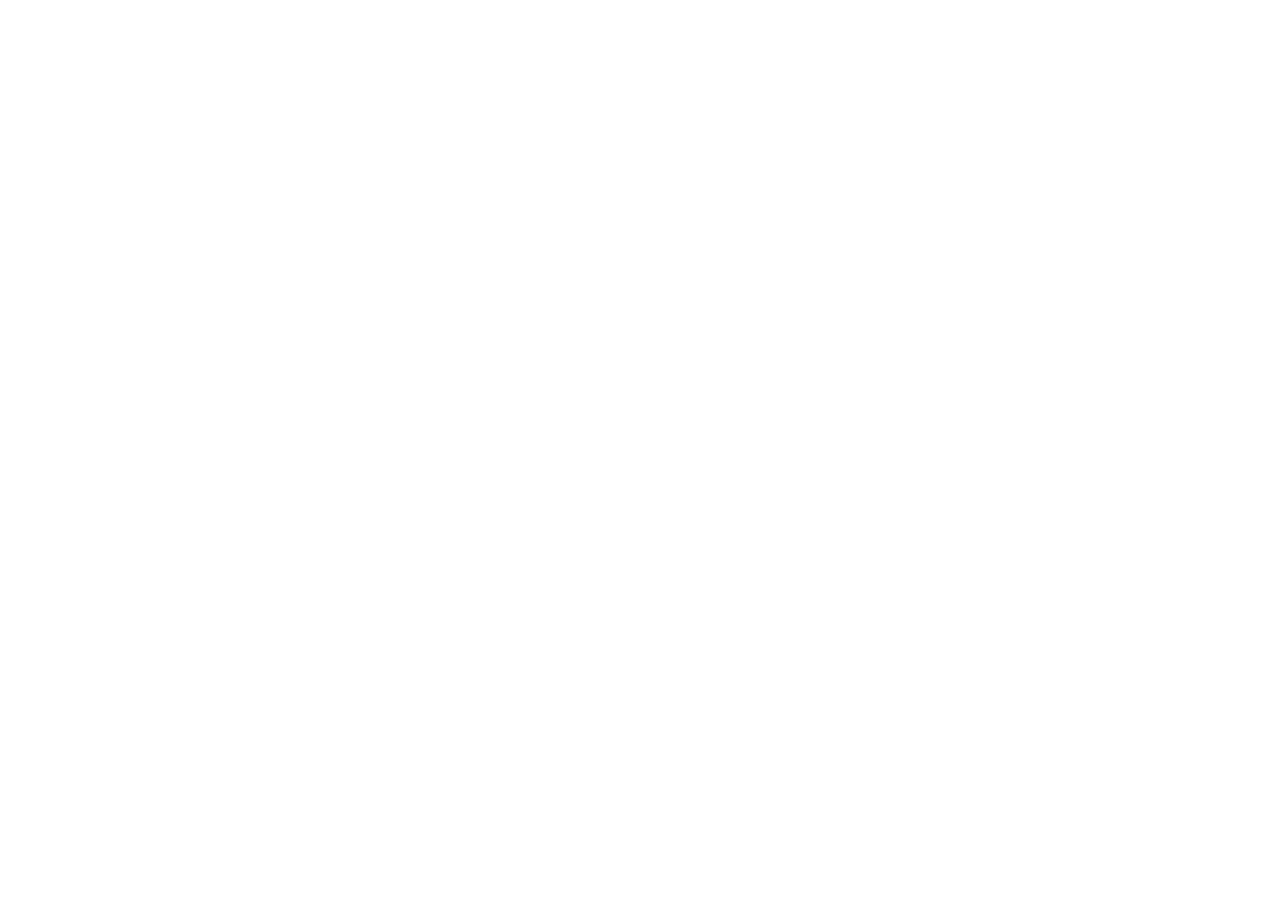
==== contact.html @ 53af8597 "as" ====
<!DOCTYPE html>
<html lang="en">
<head>
    <meta charset="UTF-8">
    <meta name="viewport" content="width=device-width, initial-scale=1.0">
    <title>Document</title>
</head>
<body>
   
    




    

</body>
</html>
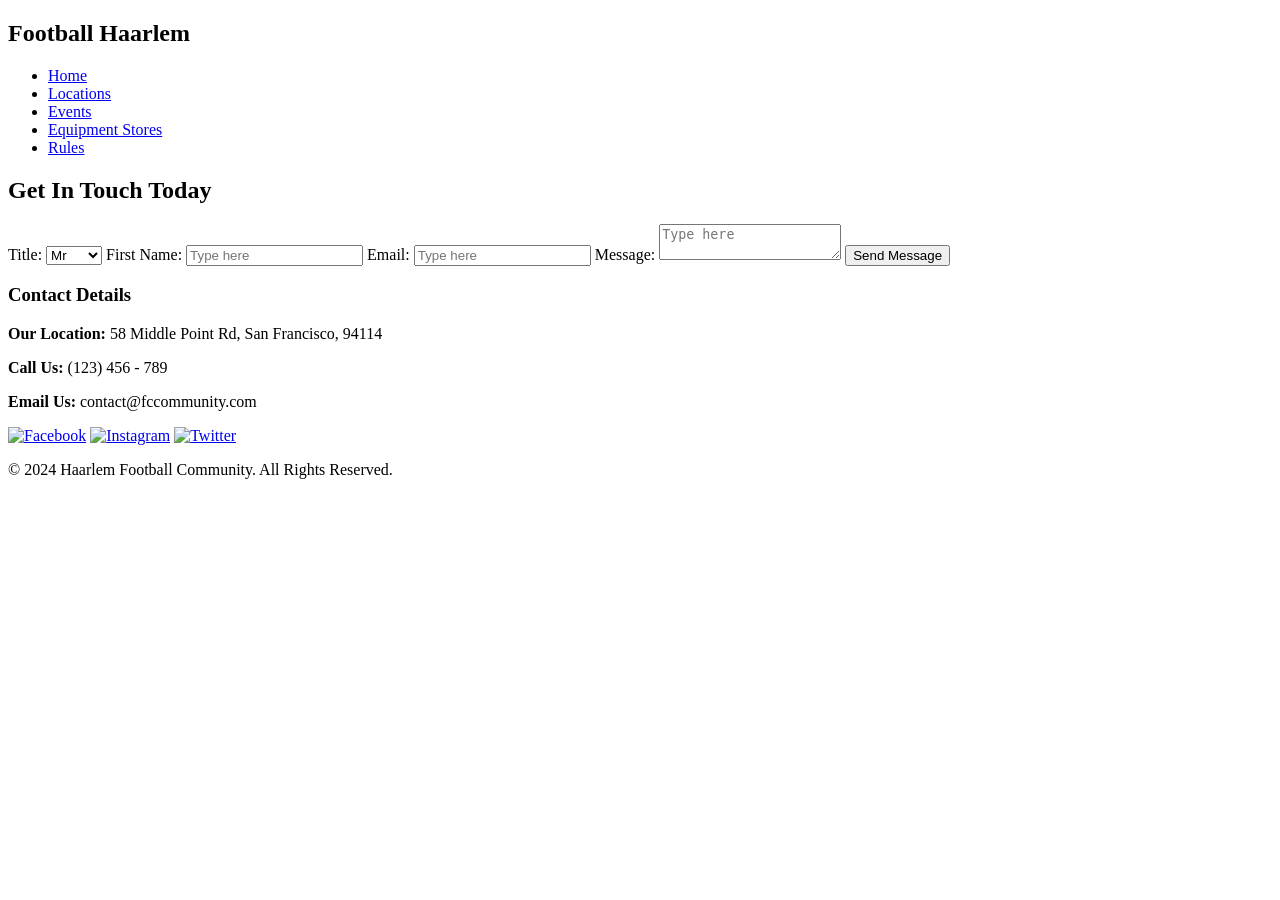
==== commit fe7e8779: "home page" ====
--- a/contact.html
+++ b/contact.html
@@ -4,15 +4,85 @@
     <meta charset="UTF-8">
     <meta name="viewport" content="width=device-width, initial-scale=1.0">
     <title>Document</title>
+    <script>
+        // Function to display the success popup
+        function showSuccessPopup(event) {
+            event.preventDefault(); // Prevent form submission
+            const popup = document.getElementById('success-popup');
+            popup.style.display = 'block';
+        }
+
+        // Function to close the popup
+        function closePopup() {
+            const popup = document.getElementById('success-popup');
+            popup.style.display = 'none';
+        }
+    </script>
 </head>
 <body>
-   
-    
+    <header>
+        <nav>
+            <h1>Football Haarlem</h1>
+            <ul>
+                <li><a href="index.html">Home</a></li>
+                <li><a href="locations.html">Locations</a></li>
+                <li><a href="events.html">Events</a></li>
+                <li><a href="equipment-stores.html">Equipment Stores</a></li>
+                <li><a href="rules.html">Rules</a></li>
+            </ul>
+        </nav>
+    </header>
 
+    <main>
+        <h2>Get In Touch Today</h2>
+        <section>
+            <!-- Contact Form -->
+            <form id="contact-form" onsubmit="showSuccessPopup(event)">
+                <label for="title">Title:</label>
+                <select id="title" name="title">
+                    <option value="Mr">Mr</option>
+                    <option value="Ms">Ms</option>
+                    <option value="Other">Other</option>
+                </select>
 
+                <label for="first-name">First Name:</label>
+                <input type="text" id="first-name" name="first-name" required placeholder="Type here">
 
+                <label for="email">Email:</label>
+                <input type="email" id="email" name="email" required placeholder="Type here">
 
-    
+                <label for="message">Message:</label>
+                <textarea id="message" name="message" required placeholder="Type here"></textarea>
 
+                <button type="submit">Send Message</button>
+            </form>
+
+            <!-- Contact Details -->
+            <aside>
+                <h3>Contact Details</h3>
+                <p><strong>Our Location:</strong> 58 Middle Point Rd, San Francisco, 94114</p>
+                <p><strong>Call Us:</strong> (123) 456 - 789</p>
+                <p><strong>Email Us:</strong> contact@fccommunity.com</p>
+                <p>
+                    <a href="#"><img src="facebook-icon.png" alt="Facebook" title="Follow us on Facebook"></a>
+                    <a href="#"><img src="instagram-icon.png" alt="Instagram" title="Follow us on Instagram"></a>
+                    <a href="#"><img src="twitter-icon.png" alt="Twitter" title="Follow us on Twitter"></a>
+                </p>
+            </aside>
+        </section>
+    </main>
+
+    <!-- Success Popup -->
+    <section id="success-popup" style="display: none;">
+        <div>
+            <h3>Success</h3>
+            <p>Thank you for your message! We are working hard to provide the best services and details for you.</p>
+            <button onclick="closePopup()">Close</button>
+        </div>
+    </section>
+
+    <footer>
+        <p>&copy; 2024 Haarlem Football Community. All Rights Reserved.</p>
+    </footer>
 </body>
 </html>
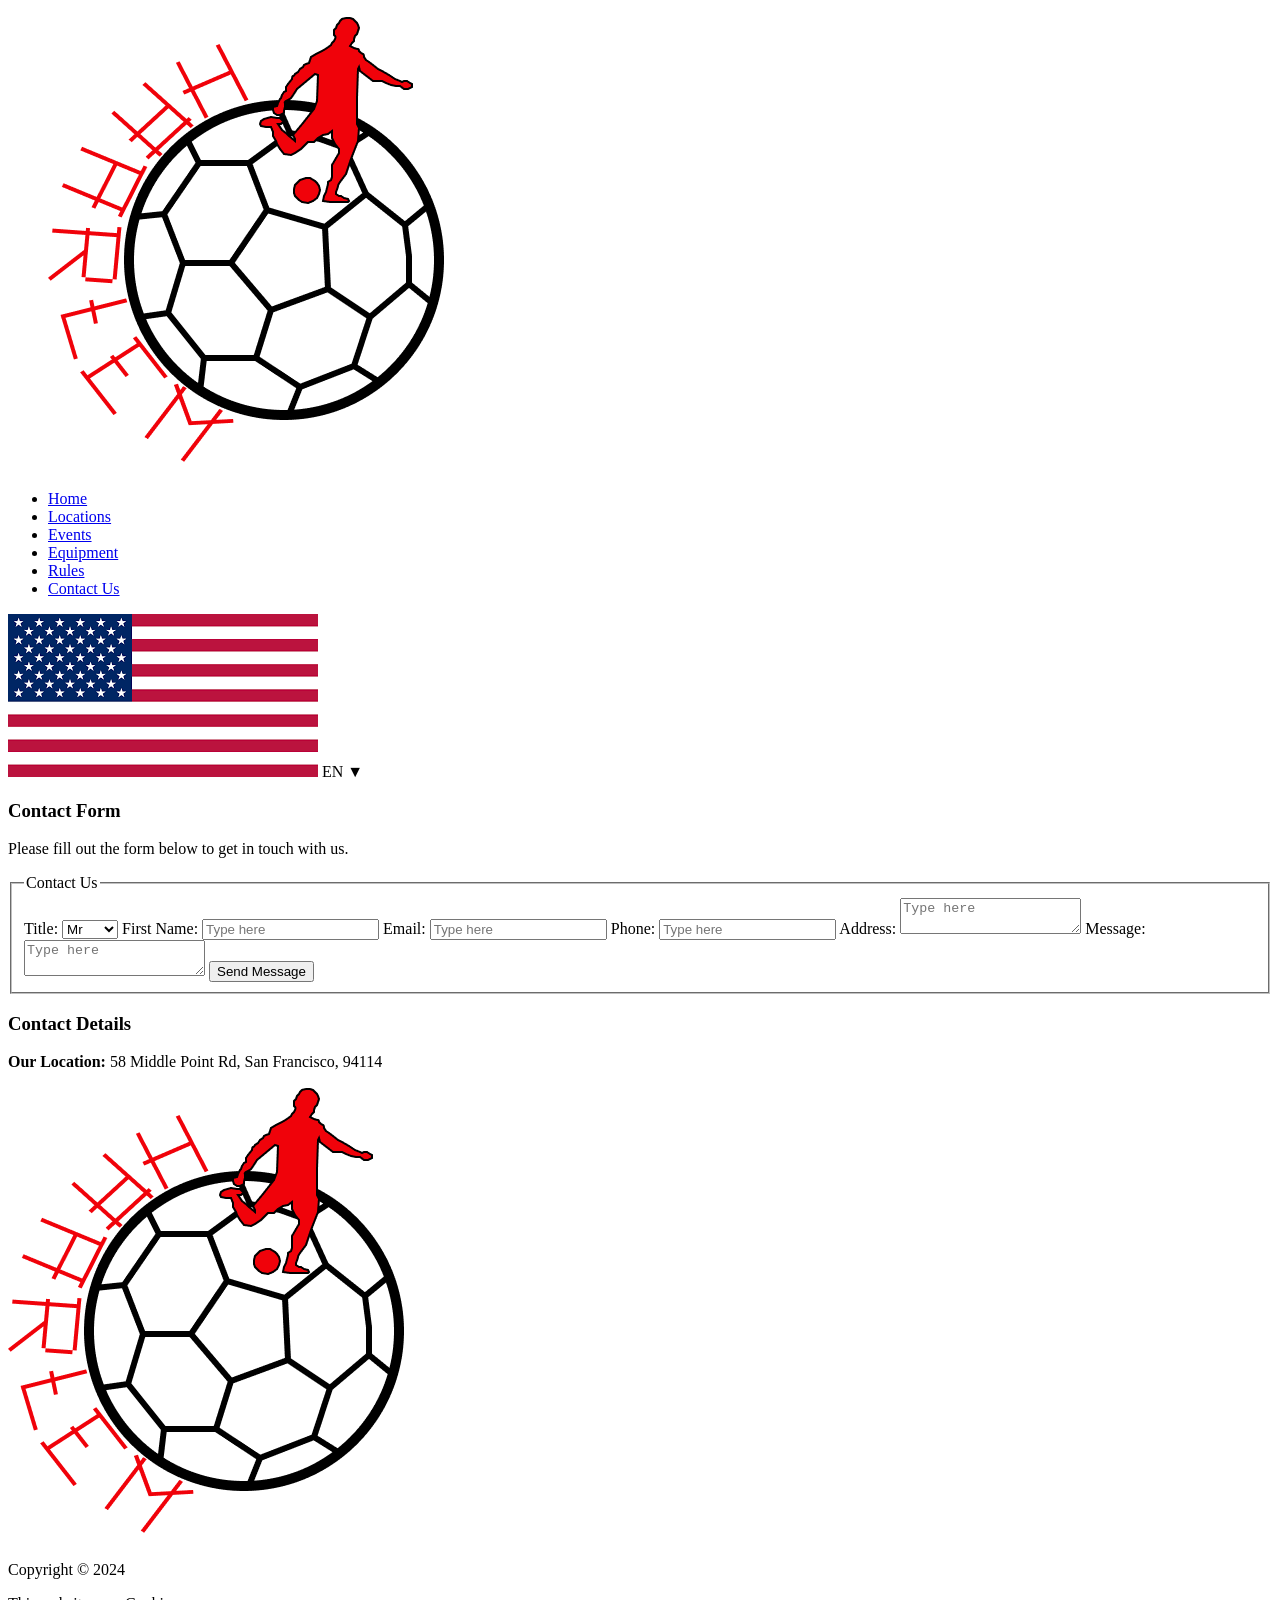
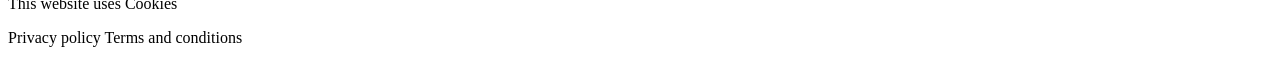
==== commit e3fa9b1c: "sa" ====
--- a/contact.html
+++ b/contact.html
@@ -1,88 +1,82 @@
 <!DOCTYPE html>
 <html lang="en">
 <head>
-    <meta charset="UTF-8">
-    <meta name="viewport" content="width=device-width, initial-scale=1.0">
-    <title>Document</title>
-    <script>
-        // Function to display the success popup
-        function showSuccessPopup(event) {
-            event.preventDefault(); // Prevent form submission
-            const popup = document.getElementById('success-popup');
-            popup.style.display = 'block';
-        }
+  <meta charset="UTF-8">
+  <meta name="viewport" content="width=device-width, initial-scale=1.0">
+  <title>Football in Haarlem</title>
+  <link rel="stylesheet" type="text/css" href="./css/style.css">   
+</head>
+<body class="container">
 
-        // Function to close the popup
-        function closePopup() {
-            const popup = document.getElementById('success-popup');
-            popup.style.display = 'none';
-        }
-    </script>
-</head>
-<body>
     <header>
-        <nav>
-            <h1>Football Haarlem</h1>
-            <ul>
-                <li><a href="index.html">Home</a></li>
+        <nav class="navbar">
+            <figure>
+                <img src="img/logo.png" alt="Haarlem Football Logo" title="Haarlem Football Logo">
+            </figure>
+            <ul class="menu">
+                <li><a href="index.html" class="active">Home</a></li>
                 <li><a href="locations.html">Locations</a></li>
                 <li><a href="events.html">Events</a></li>
-                <li><a href="equipment-stores.html">Equipment Stores</a></li>
+                <li><a href="equipment.html">Equipment</a></li>
                 <li><a href="rules.html">Rules</a></li>
+                <li><a href="contact.html">Contact Us</a></li>
             </ul>
+            <section class="language-selector">
+                <img src="img/us-flag.png" alt="English Language" title="Select Language">
+                <span>EN</span>
+                <span>▼</span>
+            </section>
         </nav>
     </header>
 
     <main>
-        <h2>Get In Touch Today</h2>
-        <section>
-            <!-- Contact Form -->
+        <section class="form-container">
+            <article>
+                <h1>Contact Form</h1>
+                <p>Please fill out the form below to get in touch with us.</p>
+            </article>
             <form id="contact-form" onsubmit="showSuccessPopup(event)">
-                <label for="title">Title:</label>
-                <select id="title" name="title">
-                    <option value="Mr">Mr</option>
-                    <option value="Ms">Ms</option>
-                    <option value="Other">Other</option>
-                </select>
+                <fieldset>
+                    <legend>Contact Us</legend>
+                    <label for="title">Title:</label>
+                    <select id="title" name="title" required>
+                        <option value="Mr">Mr</option>
+                        <option value="Ms">Ms</option>
+                        <option value="Other">Other</option>
+                    </select>
 
-                <label for="first-name">First Name:</label>
-                <input type="text" id="first-name" name="first-name" required placeholder="Type here">
+                    <label for="first-name">First Name:</label>
+                    <input type="text" id="first-name" name="first-name" required placeholder="Type here">
 
-                <label for="email">Email:</label>
-                <input type="email" id="email" name="email" required placeholder="Type here">
+                    <label for="email">Email:</label>
+                    <input type="email" id="email" name="email" required placeholder="Type here">
 
-                <label for="message">Message:</label>
-                <textarea id="message" name="message" required placeholder="Type here"></textarea>
+                    <label for="phone">Phone:</label>
+                    <input type="tel" id="phone" name="phone" required placeholder="Type here">
 
-                <button type="submit">Send Message</button>
+                    <label for="address">Address:</label>
+                    <textarea id="address" name="address" required placeholder="Type here"></textarea>
+
+                    <label for="message">Message:</label>
+                    <textarea id="message" name="message" required placeholder="Type here"></textarea>
+
+                    <button type="submit">Send Message</button>
+                </fieldset>
             </form>
 
-            <!-- Contact Details -->
             <aside>
                 <h3>Contact Details</h3>
                 <p><strong>Our Location:</strong> 58 Middle Point Rd, San Francisco, 94114</p>
-                <p><strong>Call Us:</strong> (123) 456 - 789</p>
-                <p><strong>Email Us:</strong> contact@fccommunity.com</p>
-                <p>
-                    <a href="#"><img src="facebook-icon.png" alt="Facebook" title="Follow us on Facebook"></a>
-                    <a href="#"><img src="instagram-icon.png" alt="Instagram" title="Follow us on Instagram"></a>
-                    <a href="#"><img src="twitter-icon.png" alt="Twitter" title="Follow us on Twitter"></a>
-                </p>
             </aside>
         </section>
     </main>
 
-    <!-- Success Popup -->
-    <section id="success-popup" style="display: none;">
-        <div>
-            <h3>Success</h3>
-            <p>Thank you for your message! We are working hard to provide the best services and details for you.</p>
-            <button onclick="closePopup()">Close</button>
-        </div>
-    </section>
+    <footer class="footer-section">
+        <a href="index.html" class="logo"><img src="img/logo.png" alt="logo" title="footer logo"></a>
+        <p class="copyrights">Copyright &copy; 2024</p>
+        <p class="Cookies">This website uses Cookies</p>
+        <p class="policy">Privacy policy Terms and conditions</p>
+    </footer>
 
-    <footer>
-        <p>&copy; 2024 Haarlem Football Community. All Rights Reserved.</p>
-    </footer>
 </body>
 </html>
